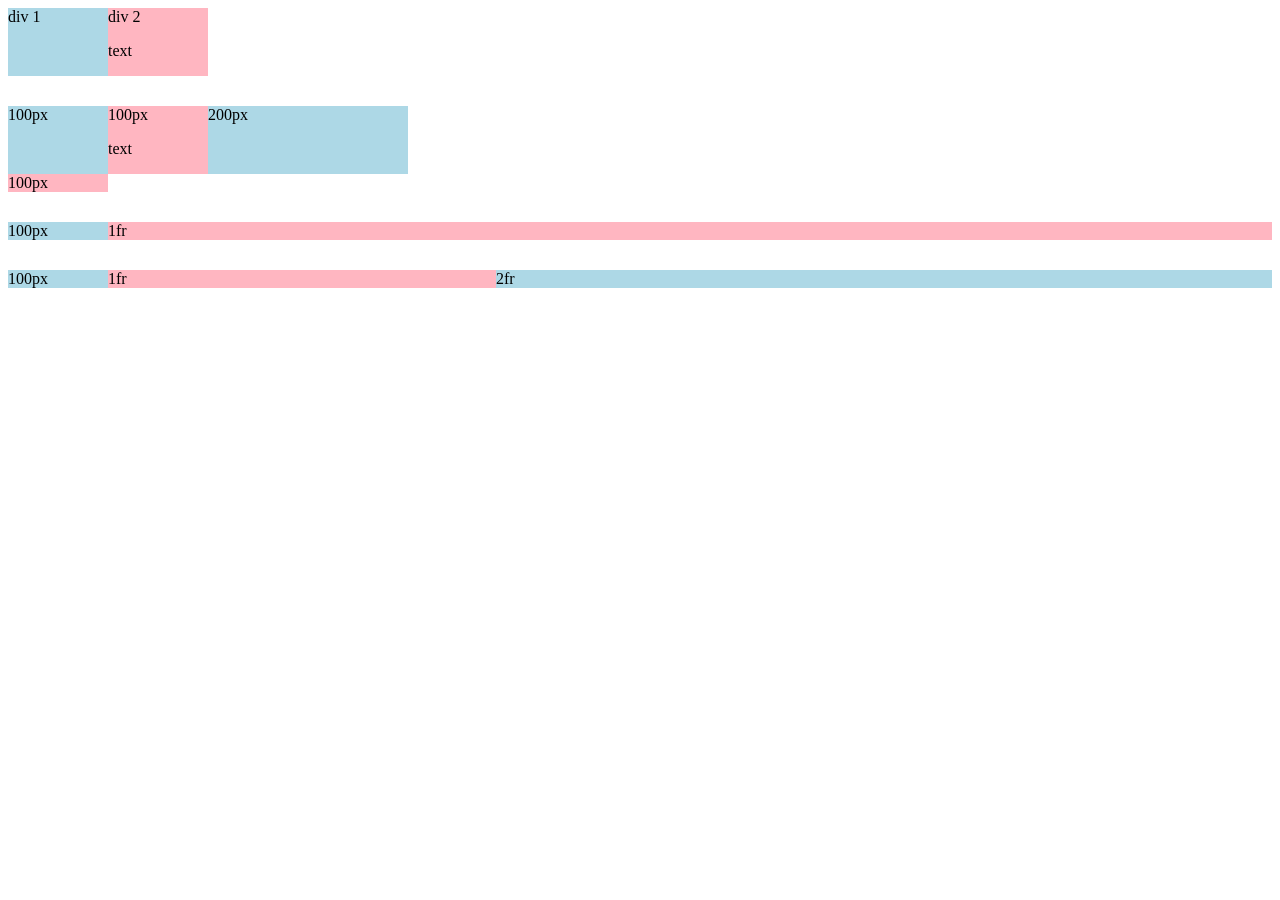
==== grid.html @ 0f3be7bb "css grid practice" ====
<!DOCTYPE html>
<html lang="en">
  <head>
    <meta charset="UTF-8" />
    <meta name="viewport" content="width=device-width, initial-scale=1.0" />
    <title>Grid Practice</title>
  </head>
  <body>
    <div style="display: grid; grid-template-columns: 100px 100px">
      <div style="background-color: lightblue">div 1</div>
      <div style="background-color: lightpink">
        div 2
        <p>text</p>
      </div>
    </div>

    <div
      style="
        display: grid;
        grid-template-columns: 100px 100px 200px;
        margin-top: 30px;
      "
    >
      <div style="background-color: lightblue">100px</div>
      <div style="background-color: lightpink">
        100px
        <p>text</p>
      </div>
      <div style="background-color: lightblue">200px</div>
      <div style="background-color: lightpink">100px</div>
    </div>

    <div
      style="display: grid; grid-template-columns: 100px 1fr; margin-top: 30px"
    >
      <div style="background-color: lightblue">100px</div>
      <div style="background-color: lightpink">1fr</div>
    </div>

    <div
      style="
        display: grid;
        grid-template-columns: 100px 1fr 2fr;
        margin-top: 30px;
      "
    >
      <div style="background-color: lightblue">100px</div>
      <div style="background-color: lightpink">1fr</div>
      <div style="background-color: lightblue">2fr</div>
    </div>
  </body>
</html>
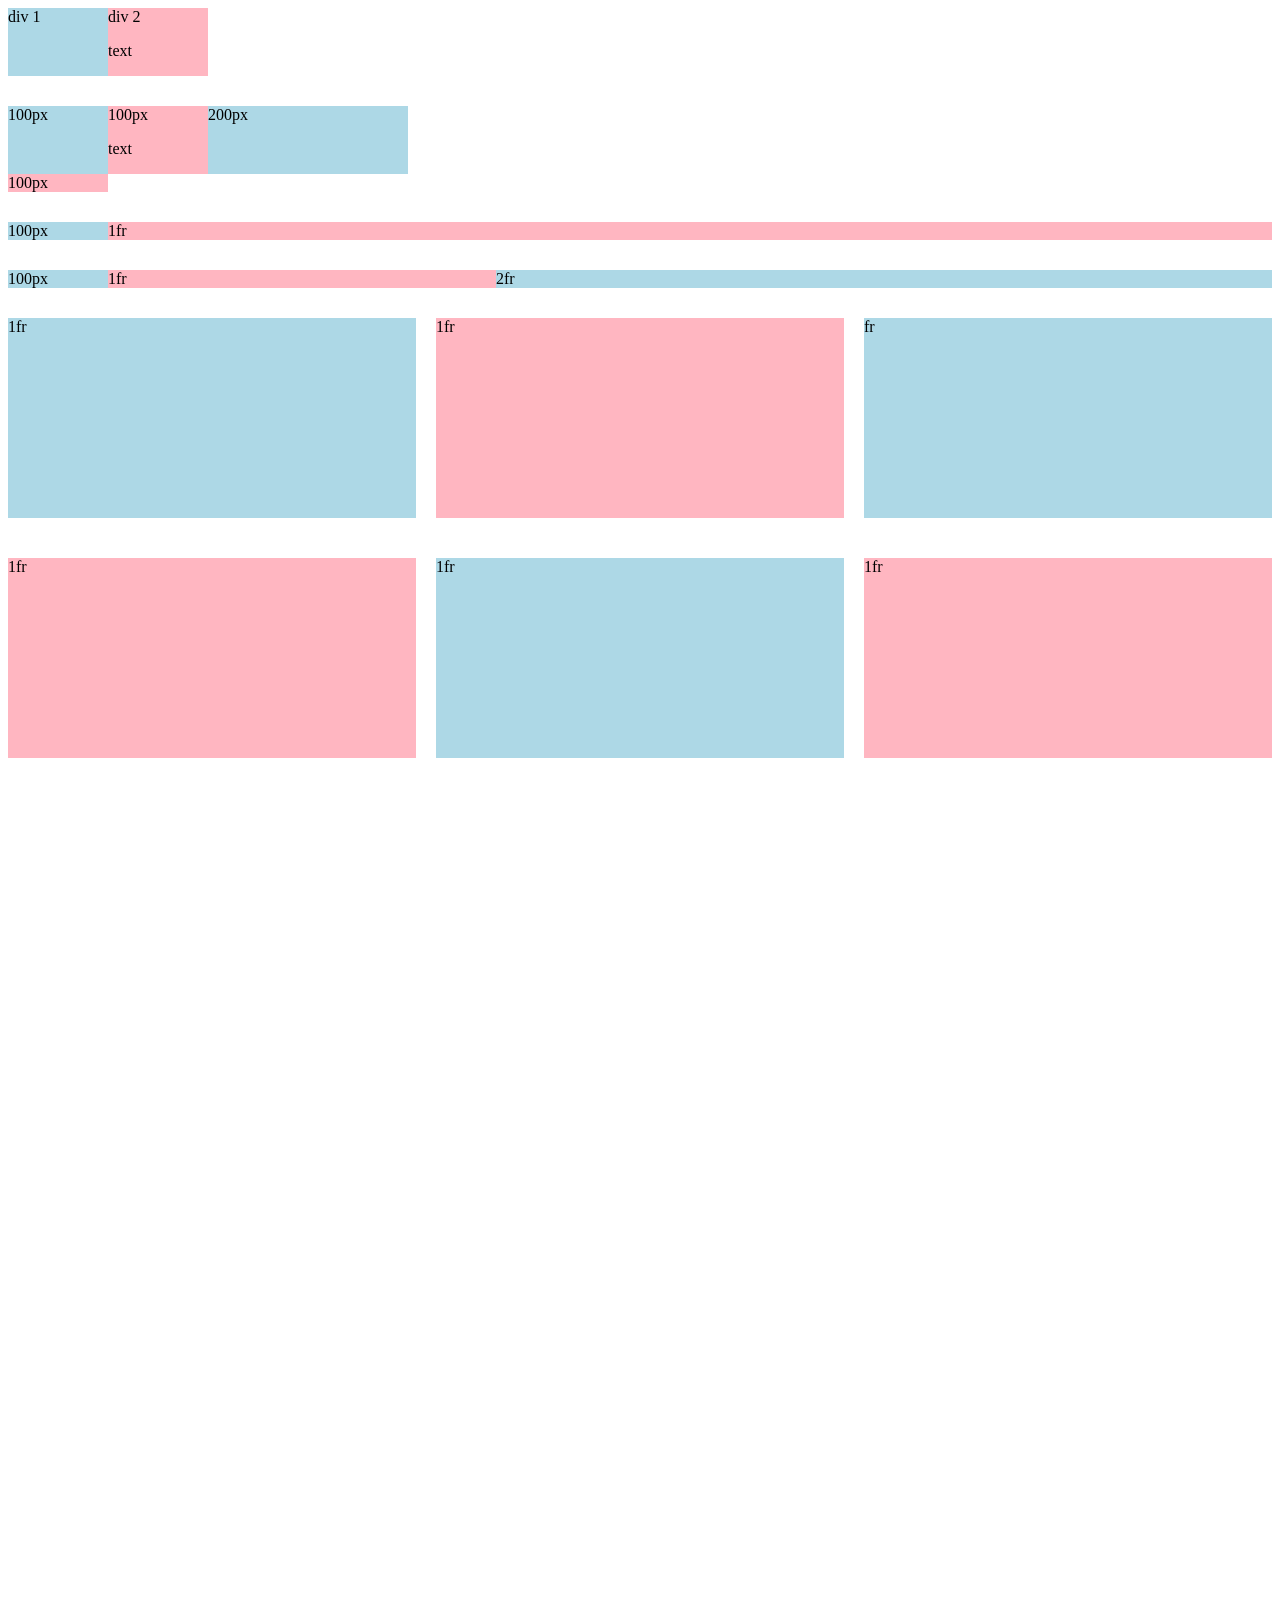
==== commit 09be5ee0: "more grid practice" ====
--- a/grid.html
+++ b/grid.html
@@ -5,7 +5,7 @@
     <meta name="viewport" content="width=device-width, initial-scale=1.0" />
     <title>Grid Practice</title>
   </head>
-  <body>
+  <body style="padding-bottom: 1000px">
     <div style="display: grid; grid-template-columns: 100px 100px">
       <div style="background-color: lightblue">div 1</div>
       <div style="background-color: lightpink">
@@ -48,5 +48,22 @@
       <div style="background-color: lightpink">1fr</div>
       <div style="background-color: lightblue">2fr</div>
     </div>
+
+    <div
+      style="
+        display: grid;
+        grid-template-columns: 1fr 1fr 1fr;
+        margin-top: 30px;
+        column-gap: 20px;
+        row-gap: 40px;
+      "
+    >
+      <div style="background-color: lightblue; height: 200px">1fr</div>
+      <div style="background-color: lightpink; height: 200px">1fr</div>
+      <div style="background-color: lightblue; height: 200px">fr</div>
+      <div style="background-color: lightpink; height: 200px">1fr</div>
+      <div style="background-color: lightblue; height: 200px">1fr</div>
+      <div style="background-color: lightpink; height: 200px">1fr</div>
+    </div>
   </body>
 </html>
